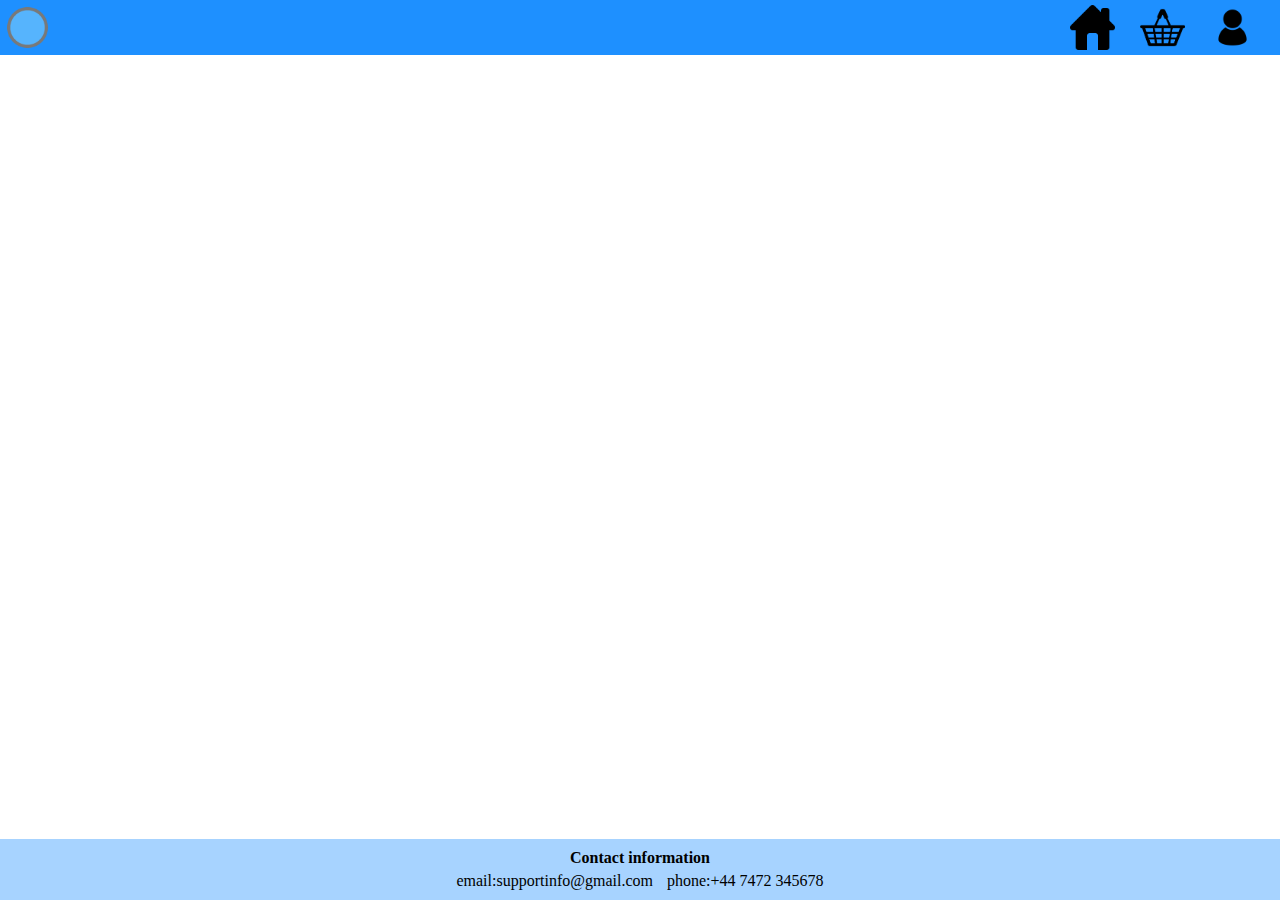
==== products/basket.html @ 56e8872d "css list, and basket start" ====
<!DOCTYPE html>
<html>
    <head>
        <meta charset="UTF-8">
        <title>Tike</title>
        <link rel="icon" href="../img\icontaki.png">
        <link href="../style.css" rel="stylesheet" type="text/css" />
        <script src="productinfo.js"></script>
        <script src="../code.js"></script>
    </head>
    <body>
        <header>
            <a href="../index.html" id="logoL"><img src="../img\icontaki.png"/></a>
            <a href="" class="logoR"><img src="../img\profile.png"/></a>
            <a href="basket.html" class="logoR"><img src="../img\basket.png"/></a>
            <a href="../index.html" class="logoR"><img src="../img\home.png"/></a>
        </header>
        <section id="productContent">
            <div id="productBasket">

            </div>
            <a onclick="clearList()" href="">clear all</a>
        </section>
        <footer>
            <h4>Contact information</h4>
            <p>email:supportinfo@gmail.com</p>
            <p>phone:+44 7472 345678</p>
        </footer>
        <script>fillBasket()</script>
    </body>
</html>
---- style.css ----
body {
    margin: 0;
    display: flex;
    flex-direction: column;
    min-height: 100vh;
}

/* header content */
header {
    background-color: dodgerblue;
    overflow: auto;
    position: fixed;
    top: 0;
    width: 100%;
    z-index: 2;
}
header a{
    margin-top: 5px;
    margin-bottom: 5px;
}
.logoR {
    float: right;
    margin-right: 25px;
}
.logoR:hover {
    filter: invert(100%);
}
#logoL {
    margin-left: 5px;
    display: inline-block;
}
.logoR img, #logoL img {
    display: inline-block;
    max-height: 45px;
    vertical-align: middle;
}

/* content of the website */
#content{
    margin-top: 50px;
    flex: 1;
    padding-bottom: 60px; /* Altura do footer */
}
#content h2{
    margin-top: 35px;
    margin-bottom: 10px;
    text-align: center;
    /* margin-left: 2.5%; */
    font-family: "Arial", sans-serif;
}
#content h2 a{
    color: dodgerblue;
}
#content ul{
    width: 95%;
    white-space: nowrap;
    overflow-x: auto;

    margin-left: auto;
    margin-right: auto;
    padding: 0;
}
#content ul li {
    list-style-type: none;
    display: inline-block;
    border: 1px solid #d5d5d5;
    margin: 10px;
    border-radius: 5px;
    margin-bottom: 15px;
}
#content ul li:hover{
    transform: scale(1.1);
}
#content ul:not(#phones):not(#tvs):not(#accessories) li img {
    height: 130px;
    width: 200px;
    margin: 10px;
}  
#phones li img{
    height: 130px;
    width: 100px;
    margin: 10px;
}
#tvs li img{
    height: 130px;
    width: 230px;
    margin: 10px;
}
#accessories li img{
    height: 130px;
    width: 150px;
    margin: 10px;
}
footer {
    background-color: #a7d3ff;
    padding: 10px;
    text-align: center;
    margin-top: auto;
}
footer h4{
    margin: 0px;
}
footer p{
    display: inline-block;
    margin: 5px 5px 0 5px;
}


/* scroll bar*/
#content ul::-webkit-scrollbar {
    height: 12px;
}
#content ul::-webkit-scrollbar-thumb {
    background-color: dodgerblue;;
    border-radius: 5px;
}
#content ul::-webkit-scrollbar-track {
    background-color: #d5d5d5;
    border: 1.5px solid transparent;
    background-clip: content-box;
    border-radius: 5px; 
}


/* product style */
#productContent{
    font-family: "Arial", sans-serif;
    padding-left: 40px;
}
#nameP{
    margin-top: 75px;
}
#descP{
    padding: 0;
}

/* list products */
#listcontent{
    font-family: "Arial", sans-serif;
    margin-top: 50px;
    flex: 1;
    padding-bottom: 60px; /* Altura do footer */
}
#listcontent ul > li {
    box-sizing: border-box;
    border: 1px solid #d5d5d5;
    border-radius: 5px;
    display: inline-block;
    list-style-type: none;
    margin: 10px;
}

.inforight {
    box-sizing: border-box;
    font-size: 10px;
    width: 80vw;
}
.inforight * {
    margin: 5px;
}
#listcontent ul ul li {
    border: 0px solid transparent;
    display: list-item;
    list-style-type: disc;
    margin: 5px;
}
#listcontent ul li img{
    float: left;
    margin-right: 10px;
    width: 500px;
    height: 300px;
}
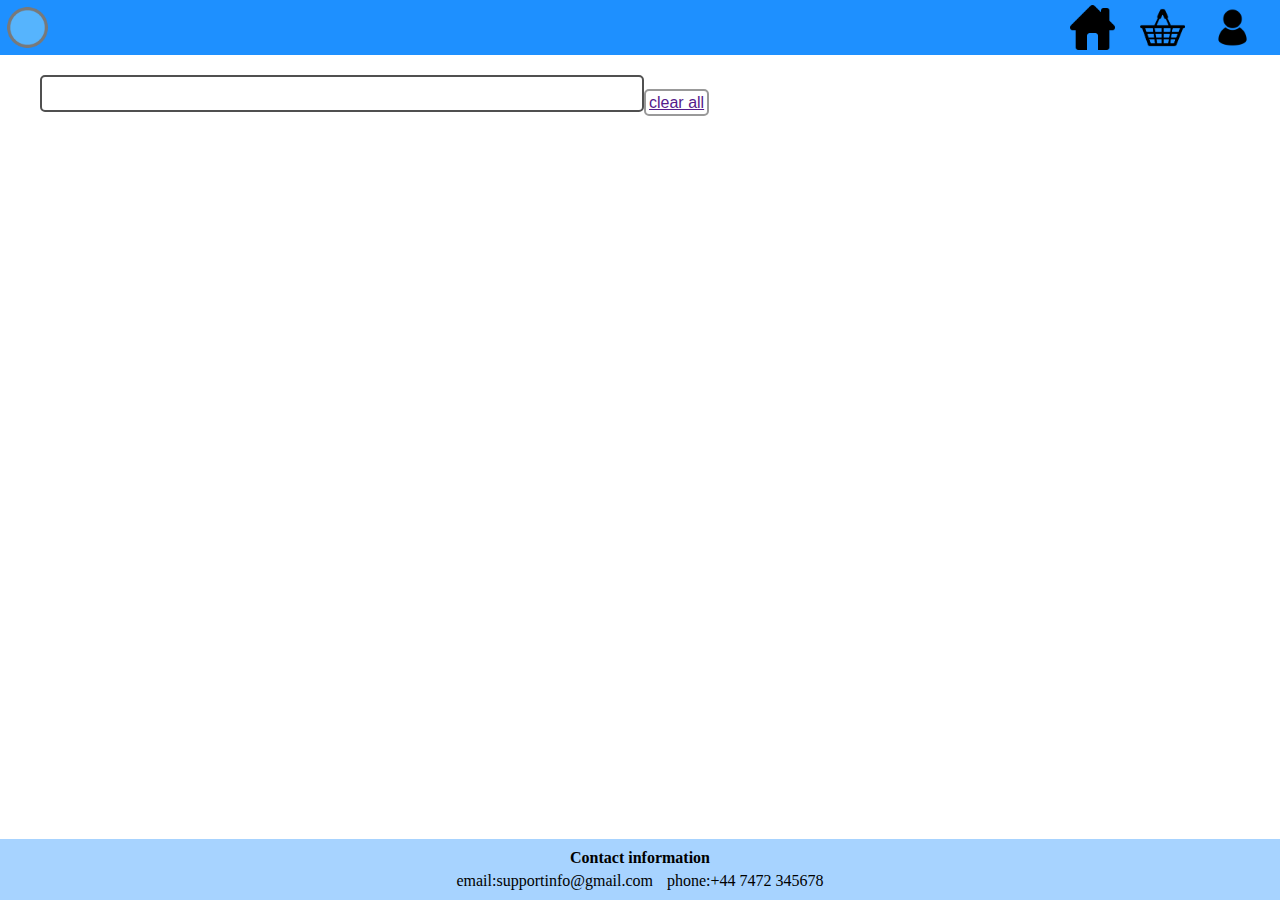
==== commit 34c26a68: "morecss" ====
--- a/products/basket.html
+++ b/products/basket.html
@@ -19,7 +19,10 @@
             <div id="productBasket">
 
             </div>
-            <a onclick="clearList()" href="">clear all</a>
+            <div id="textBasket">
+                <h3 id="totalprice"></h3>
+                <a onclick="clearList()" href="">clear all</a>
+            </div>
         </section>
         <footer>
             <h4>Contact information</h4>
--- a/style.css
+++ b/style.css
@@ -49,7 +49,8 @@
     font-family: "Arial", sans-serif;
 }
 #content h2 a{
-    color: dodgerblue;
+    color: black;
+    text-decoration: none;
 }
 #content ul{
     width: 95%;
@@ -70,6 +71,7 @@
 }
 #content ul li:hover{
     transform: scale(1.1);
+    cursor: pointer;
 }
 #content ul:not(#phones):not(#tvs):not(#accessories) li img {
     height: 130px;
@@ -124,49 +126,184 @@
 
 /* product style */
 #productContent{
+    display: flex;
     font-family: "Arial", sans-serif;
     padding-left: 40px;
 }
+#productContent a,#productContent div a{
+    padding: 3px;
+    border: 2px solid #999999;
+    border-radius: 5px;
+    margin-bottom: 100px;
+}
+#productContent a:hover,#productContent div a:hover{
+    cursor: pointer;
+    background-color: #a7d3ff;
+}
+#productBasket{
+    border: 2px solid rgb(80, 80, 80);
+    border-radius: 5px;
+    margin-top: 75px;
+    width: 600px;
+}
+#textBasket{
+    margin-top: 75px;
+}
+.textdiv{
+    margin-left: 200px;
+    margin-right: 75px;
+}
 #nameP{
-    margin-top: 75px;
+    margin: 75px 30px 20px;
 }
 #descP{
+    text-align: justify;
     padding: 0;
 }
+#descP li{
+    margin: 7px;
+}
+.popup {
+    position: fixed;
+    top: 50%;
+    left: 50%;
+    transform: translate(-50%, -50%);
+    width: 200px;
+    height: 50px;
+    background-color: #fff;
+    border: 1px solid #ccc;
+    border-radius: 5px;
+    padding: 10px;
+    z-index: 6;
+    font-size: 25px;
+    display: flex;
+    align-items: center;
+    justify-content: center;
+}
+.popup h4{
+    margin: 0;
+    text-align: center;
+}
+.closeButton {
+    position: absolute;
+    top: 3px;
+    right: 3px;
+    background-color: transparent;
+    border: none;
+    cursor: pointer;
+    color: red;
+    padding: 0px 3.153px;
+}
+.overlay {
+    position: fixed;
+    top: 0;
+    left: 0;
+    width: 100%;
+    height: 100%;
+    background-color: rgba(0, 0, 0, 0.5); /* overlay color */
+    z-index: 5;
+    pointer-events: auto; /* enable overlay click events */
+}
+
+
 
 /* list products */
-#listcontent{
+.listcontent{
     font-family: "Arial", sans-serif;
     margin-top: 50px;
     flex: 1;
-    padding-bottom: 60px; /* Altura do footer */
-}
-#listcontent ul > li {
+    padding-bottom: 60px;
+}
+.listcontent > ul{
+    padding-left: 100px;
+}
+.listcontent ul > li {
     box-sizing: border-box;
-    border: 1px solid #d5d5d5;
-    border-radius: 5px;
+    border: 3px solid #d5d5d5;
+    border-radius: 7px;
     display: inline-block;
     list-style-type: none;
-    margin: 10px;
+    margin: 20px;
 }
 
 .inforight {
     box-sizing: border-box;
-    font-size: 10px;
+    font-size: 12px; /* font size of general */
     width: 80vw;
+}
+.listcontent ul > li:hover{
+    transform: scale(1.1);
 }
 .inforight * {
     margin: 5px;
 }
-#listcontent ul ul li {
+.inforight h2:hover {
+    cursor: pointer;
+    color: dodgerblue;
+}
+.inforight h3 {
+    font-size: 35px;
+    margin: 5px;
+}
+.inforight h3:hover {
+    cursor: pointer;
+}
+.listcontent h1{
+    font-size: 40px;
+    margin-top: 35px;
+    text-align: center;
+}
+.listcontent ul ul li {
     border: 0px solid transparent;
     display: list-item;
     list-style-type: disc;
     margin: 5px;
 }
-#listcontent ul li img{
+.listcontent ul ul li:hover{
+    transform: scale(1);
+}
+.listcontent ul li img{
+    padding: 5px;
     float: left;
     margin-right: 10px;
+}
+.listcontent ul li img:hover{
+    cursor: pointer;
+}
+
+/* img size */
+#laptopcss ul li img{
+    width: 450px;
+    height: 300px;
+}
+#mobilecss ul li img{
+    width: 200px;
+    height: 300px;
+}
+#tvcss ul li img{
     width: 500px;
     height: 300px;
+}
+#accessoriescss ul li img{
+    width: 350px;
+    height: 300px;
+}
+/* exeptions */
+#BLACKVIEW ul li,#\35G ul li{
+    font-size: 9px;
+}
+#OSCAL ul li{
+    font-size: 8px; 
+}
+#RCATV ul li{
+    font-size: 9px; 
+}
+#TCLTV ul li,#SYLVOXTV ul li{
+    font-size: 10px;
+}
+#MASCARNEY ul li{
+    font-size: 11px;
+}
+#WEBCAM ul li{
+    font-size: 11.5px;
 }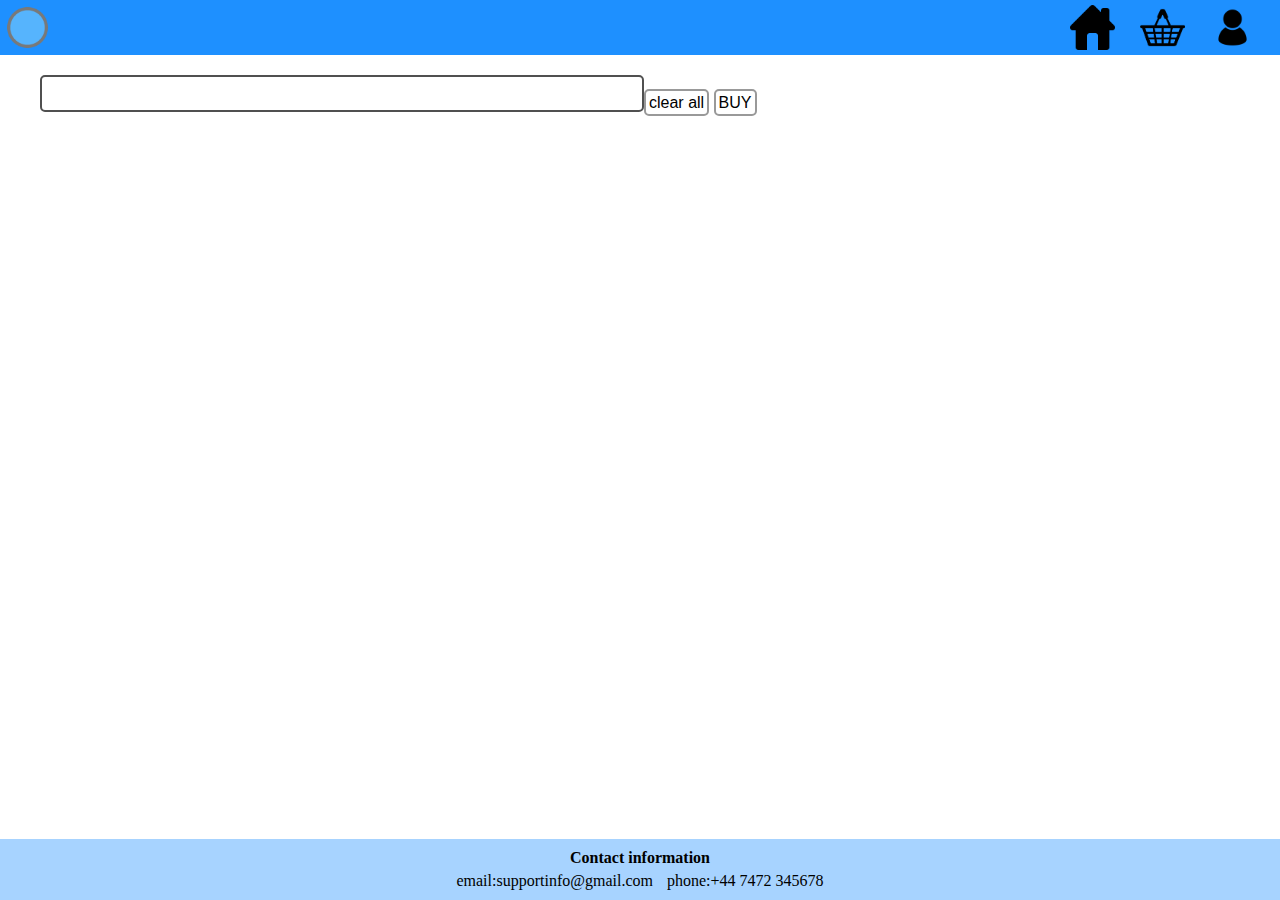
==== commit 729bc219: "popup basket" ====
--- a/products/basket.html
+++ b/products/basket.html
@@ -22,8 +22,10 @@
             <div id="textBasket">
                 <h3 id="totalprice"></h3>
                 <a onclick="clearList()" href="">clear all</a>
+                <a>BUY</a>
             </div>
         </section>
+        <div id="popupContainer"></div>
         <footer>
             <h4>Contact information</h4>
             <p>email:supportinfo@gmail.com</p>
--- a/style.css
+++ b/style.css
@@ -135,6 +135,8 @@
     border: 2px solid #999999;
     border-radius: 5px;
     margin-bottom: 100px;
+    text-decoration: none;
+    color: black;
 }
 #productContent a:hover,#productContent div a:hover{
     cursor: pointer;
@@ -145,6 +147,15 @@
     border-radius: 5px;
     margin-top: 75px;
     width: 600px;
+}
+#productBasket img{
+    border: 1px solid #d5d5d5;
+    padding: 5px;
+    margin: 7px;
+    border-radius: 5px;
+}
+#productBasket img:hover{
+    transform: scale(1.05);
 }
 #textBasket{
     margin-top: 75px;
@@ -152,9 +163,15 @@
 .textdiv{
     margin-left: 200px;
     margin-right: 75px;
+    margin-bottom: 20px;
 }
 #nameP{
-    margin: 75px 30px 20px;
+    font-family: "Arial", sans-serif;;
+    margin: 80px 30px 20px;
+}
+#priceP{
+    font-size: 25px;
+    margin: 0px 10px 10px;
 }
 #descP{
     text-align: justify;
@@ -164,6 +181,7 @@
     margin: 7px;
 }
 .popup {
+    font-family: "Arial", sans-serif;
     position: fixed;
     top: 50%;
     left: 50%;
@@ -171,7 +189,6 @@
     width: 200px;
     height: 50px;
     background-color: #fff;
-    border: 1px solid #ccc;
     border-radius: 5px;
     padding: 10px;
     z-index: 6;
@@ -183,6 +200,42 @@
 .popup h4{
     margin: 0;
     text-align: center;
+}
+.popupB {
+    font-family: "Arial", sans-serif;
+    position: fixed;
+    top: 50%;
+    left: 50%;
+    transform: translate(-50%, -50%);
+    width: 240px;
+    height: 80px;
+    background-color: #fff;
+    border-radius: 5px;
+    padding: 10px;
+    z-index: 6;
+    font-size: 25px;
+    /* display: flex; */
+    align-items: center;
+    justify-content: center;
+}
+.popupB h4{
+    margin: 0px 0px 10px;
+    text-align: center;
+}
+.popupB a{
+    text-align: center;
+    padding: 0px 3px 0px;
+    border: 2px solid #999999;
+    border-radius: 5px;
+    text-decoration: none;
+    color: black;
+}
+.popupB a:hover{
+    cursor: pointer;
+    background-color: #a7d3ff;
+}
+#removeBB:hover{
+    background-color: #ffa7a7;
 }
 .closeButton {
     position: absolute;
